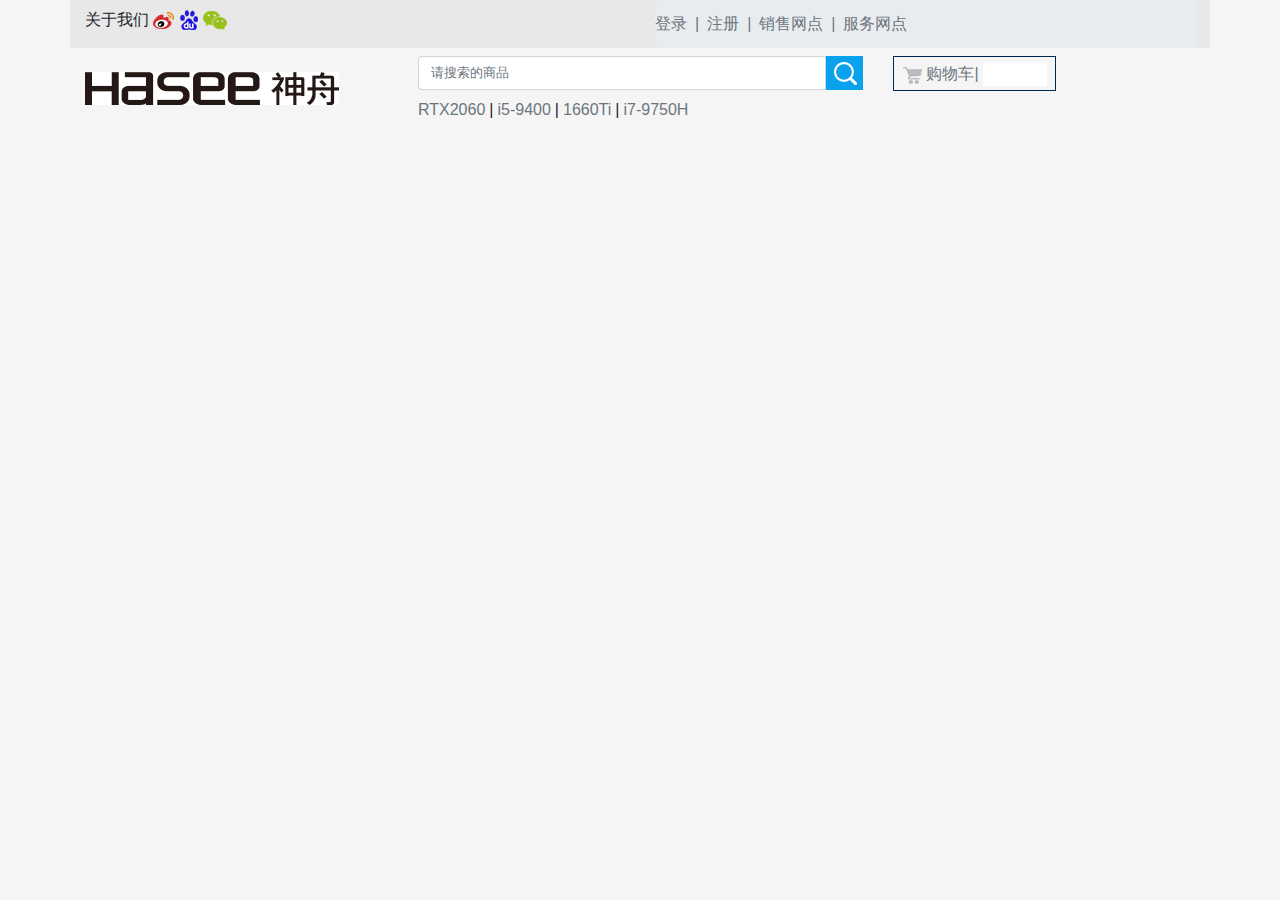
==== HASEE/header.html @ 9c494c17 "推送" ====
<!DOCTYPE html>
<html>
<head lang="en">
    <meta charset="UTF-8">
    <title></title>
    <meta name="viewport" content="width=device-width,initial-scale=1"/>
    <link rel="stylesheet" href="css/bootstrap.css"/>
    <script src="js/jquery.min.js"></script>
    <script src="js/popper.min.js"></script>
    <script src="js/bootstrap.min.js"></script>
    <link rel="stylesheet" href="css/comm.css"/>
    <link rel="stylesheet" href="css/header.css"/>
</head>
<body>
<div class="container">
    <!--上部分内容-->
    <div class="row my_color">
        <div class="col-lg-6 col-sm-12">
            <p class="mt-2 mb-0 ">关于我们
                <a href=""><img src="image/header/icon_weibo.png" alt=""/></a>
                <a href=""><img src="image/header/icon_baidu.png" alt=""/></a>
                <a href=""><img src="image/header/icon_wechat.png" alt=""/></a>
            </p>
        </div>
        <div class="col-lg-6 col-sm-12">
            <!--面包屑导航-->
            <ul class="breadcrumb mb-0 px-sm-0">
                <li class="breadcrumb-item"><a class="text-muted" href="">登录</a></li>
                <li class="breadcrumb-item"><a class="text-muted" href="">注册</a></li>
                <li class="breadcrumb-item"><a class="text-muted" href="">销售网点</a></li>
                <li class="breadcrumb-item"><a class="text-muted" href="">服务网点</a></li>
            </ul>
        </div>
    </div>
    <div class="row">
        <div class="col-lg-3">
            <div class="my-lg-4 my-sm-2"><img src="image/header/logo.png" alt=""/></div>
        </div>
        <div class="col-lg-5 ml-lg-5 ml-sm-0">
            <div class="input-group my-lg-2 my-sm-2">
              <input class="form-control my_small" placeholder="请搜索的商品" type="text"/>
              <img src="image/header/search.png" alt=""/>
            </div>
            <ul class="list-unstyled d-flex mt-0">
                <li><a class="mr-1 text-muted" href="">RTX2060</a></li>
                <li class="mr-1">|</li>
                <li><a class="mr-1 text-muted" href="">i5-9400</a></li>
                <li class="mr-1">|</li>
                <li><a class="mr-1 text-muted"  href ="">1660Ti</a></li>
                <li class="mr-1">|</li>
                <li><a class="mr-1 text-muted" href="">i7-9750H</a></li>
            </ul>
        </div>
        <div class="col-lg-3 ">
            <a class="text-muted" href="">
                <img src="image/header/shop_car.png" alt=""/>
                  购物车|
                <span>
                    <input class="border-0 w-25" type="text"/>
                </span>
            </a>
            </div>
        </div>
    </div>
</div>

</body>
</html>
---- HASEE/css/comm.css ----
* {
  margin: 0;
  padding: 0; }

body {
  background-color: #f5f5f5; }

.my_small {
  font-size: 0.8rem; }

a {
  text-decoration: none; }
/*����header��footer�Ŀ���*/
.my_header,.my_footer{width:100%;}
/*ý���ѯ�ĸ߶�*/
@media screen and (min-width:992px){
  .my_header{height:9rem;}
  .my_footer{height:28rem;}
}
@media screen and (max-width: 991px) {
  .my_header{height:20rem;}
  .my_footer{height:38rem;}
}
---- HASEE/css/header.css ----
.my_color{background-color:#e8e8e8;}
.breadcrumb-item + .breadcrumb-item::before {
    content:"|";
}
div>a{
    width:30px;
    height:18px;
    border:1px solid #002752;
    padding:0.5rem;
    top:14px;
    position:relative;
}
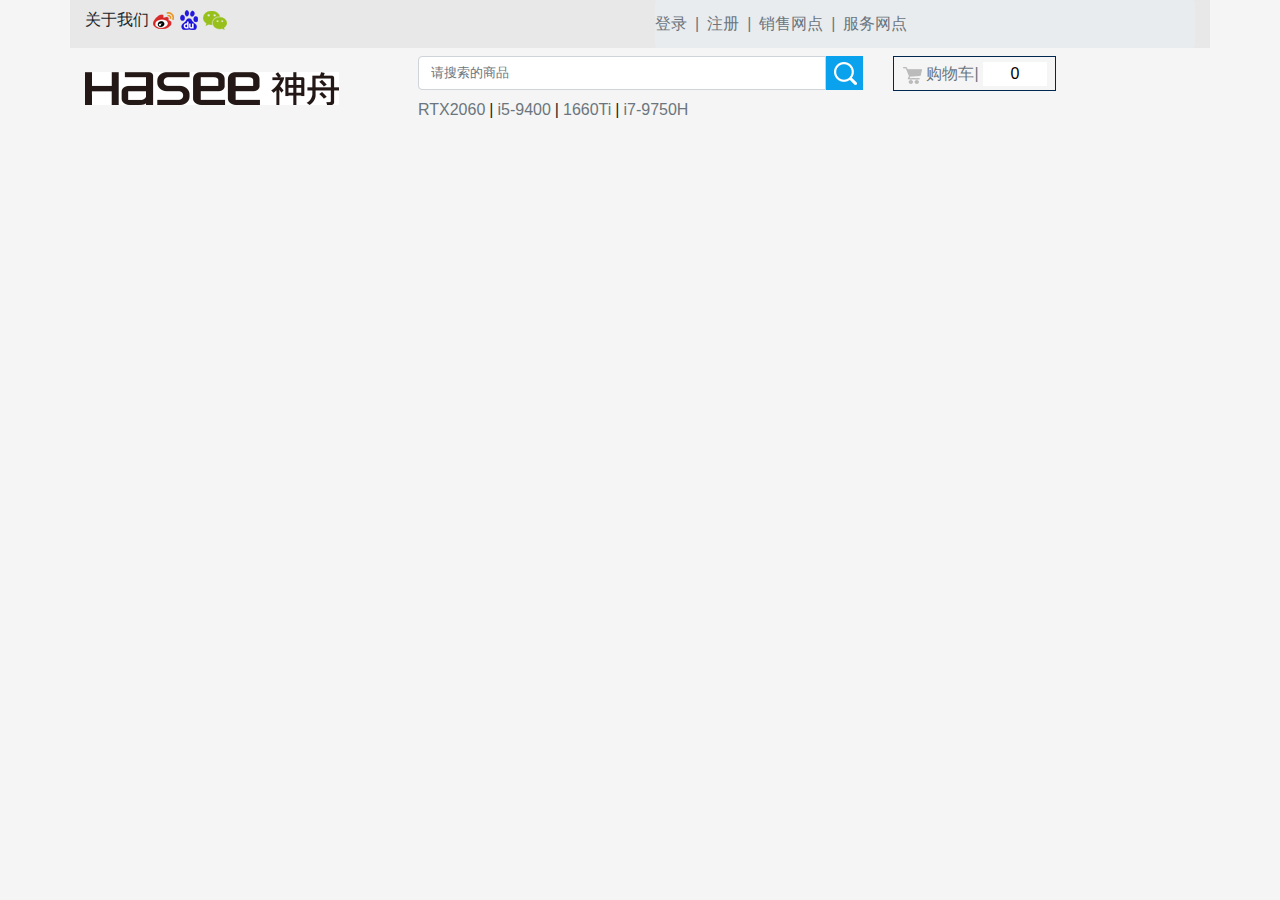
==== commit edcfa2c3: "用js做的第一个功能" ====
--- a/HASEE/header.html
+++ b/HASEE/header.html
@@ -17,18 +17,18 @@
     <div class="row my_color">
         <div class="col-lg-6 col-sm-12">
             <p class="mt-2 mb-0 ">关于我们
-                <a href=""><img src="image/header/icon_weibo.png" alt=""/></a>
-                <a href=""><img src="image/header/icon_baidu.png" alt=""/></a>
-                <a href=""><img src="image/header/icon_wechat.png" alt=""/></a>
+                <a href="javascript:;"><img src="image/header/icon_weibo.png" alt=""/></a>
+                <a href="javascript:;"><img src="image/header/icon_baidu.png" alt=""/></a>
+                <a href="javascript:;"><img src="image/header/icon_wechat.png" alt=""/></a>
             </p>
         </div>
         <div class="col-lg-6 col-sm-12">
             <!--面包屑导航-->
             <ul class="breadcrumb mb-0 px-sm-0">
-                <li class="breadcrumb-item"><a class="text-muted" href="">登录</a></li>
-                <li class="breadcrumb-item"><a class="text-muted" href="">注册</a></li>
-                <li class="breadcrumb-item"><a class="text-muted" href="">销售网点</a></li>
-                <li class="breadcrumb-item"><a class="text-muted" href="">服务网点</a></li>
+                <li class="breadcrumb-item"><a class="text-muted" href="javascript:;">登录</a></li>
+                <li class="breadcrumb-item"><a class="text-muted" href="javascript:;">注册</a></li>
+                <li class="breadcrumb-item"><a class="text-muted" href="javascript:;">销售网点</a></li>
+                <li class="breadcrumb-item"><a class="text-muted" href="javascript:;">服务网点</a></li>
             </ul>
         </div>
     </div>
@@ -52,11 +52,11 @@
             </ul>
         </div>
         <div class="col-lg-3 ">
-            <a class="text-muted" href="">
+            <a class="text-muted" href="javascript:;">
                 <img src="image/header/shop_car.png" alt=""/>
                   购物车|
                 <span>
-                    <input class="border-0 w-25" type="text"/>
+                    <input class="border-0 w-25" type="text" value="0" id="d1"/>
                 </span>
             </a>
             </div>
--- a/HASEE/css/header.css
+++ b/HASEE/css/header.css
@@ -10,3 +10,6 @@
     top:14px;
     position:relative;
 }
+#d1{
+    text-align:center;
+}
